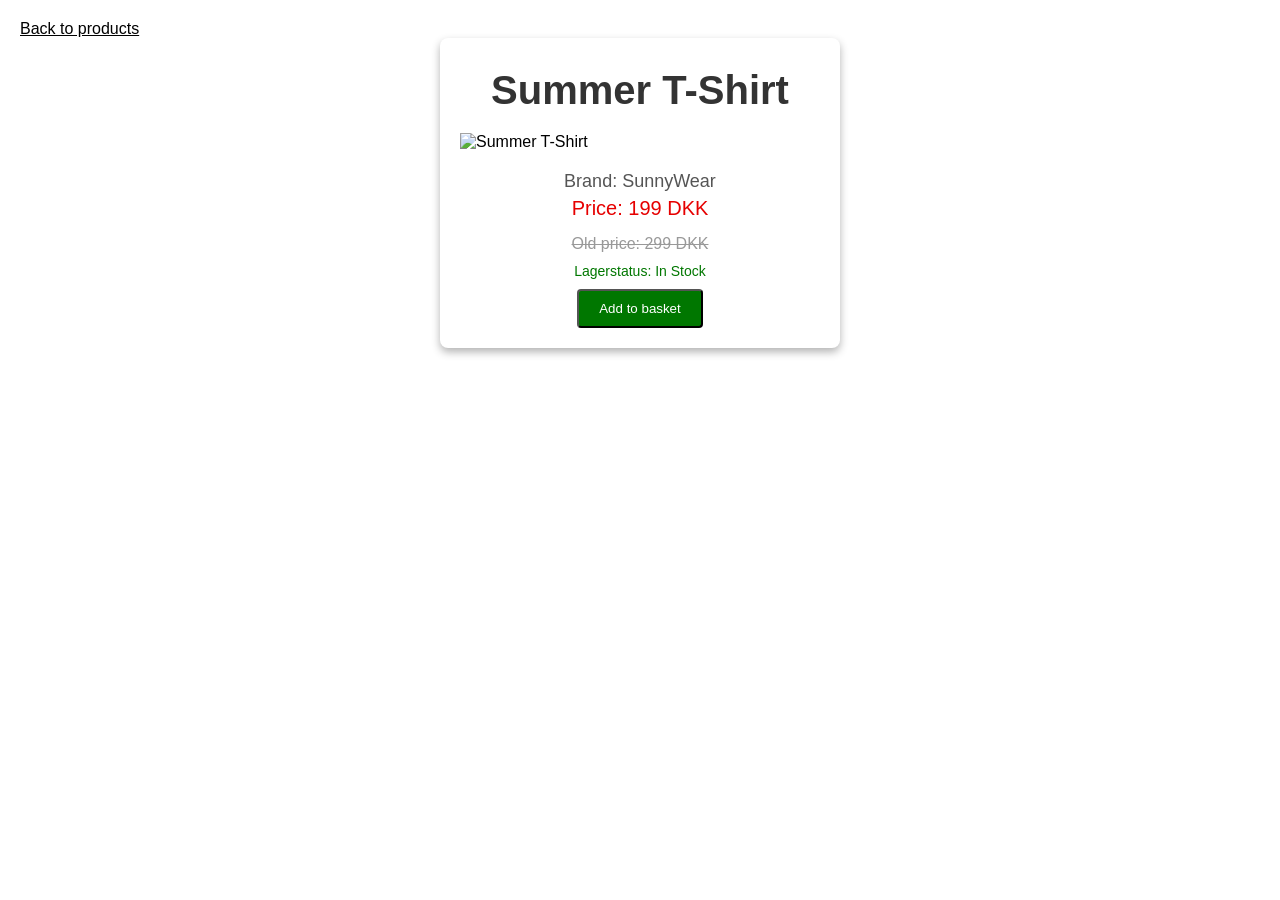
==== product.html @ 9512ab85 "første load" ====
<!DOCTYPE html>
<html lang="en">

<head>
    <meta charset="UTF-8">
    <meta name="viewport" content="width=device-width, initial-scale=1.0">
    <title>Products</title>
    <link rel="stylesheet" href="style.css">
</head>

<body>

    <header>
        <nav>
            <a href="productlist.html">Back to products</a>
        </nav>
    </header>

    <main class="product-page">

        <article class="product-card">

            <h1 class="product-title">Summer T-Shirt</h1>

            <img src="https://kea-alt-del.dk/t7/images/webp/640/1529.webp" alt="Summer T-Shirt" class="product-image">

            <section class="product-info">
                <p class="product-brand">Brand: SunnyWear</p>
                <p class="product-price">Price: 199 DKK</p>
                <p class="product-old-price">Old price: 299 DKK</p>
                <p class="product-status">Lagerstatus: In Stock</p>
            </section>

            <button type="button" class="add-to-basket">
                Add to basket
            </button>

        </article>

    </main>

</body>

</html>
---- style.css ----
/* ===================================================== */
/* ===============  RESET  ============================= */
/* ===================================================== */

* {
  margin: 0;
  padding: 0;
  box-sizing: border-box;
}

/* ===================================================== */
/* ===============  GENEREL STYLING  =================== */
/* ===================================================== */

body {
  font-family: Arial, Helvetica, sans-serif;
  background-color: rgb(255, 255, 255);
  color: #000000;
  padding: 20px;
}

h1,
h2 {
  font-size: 40px;
  text-align: center;
  margin: 10px;
  margin-bottom: 20px;
  color: #333;
}

a {
  color: rgb(0, 0, 0);
}

/* ===================================================== */
/* ========== INDEX.HTML / CATEGORY CARDS ============== */
/* ===================================================== */

.category-row {
  display: grid;
  grid-template-columns: repeat(2, 1fr);
  gap: 20px;
  padding: 20px;
  margin-top: 100px;
  justify-self: center;
}

.category-item {
  background-color: #dcd6ca;
  border-radius: 5px;
  overflow: hidden;
  text-align: center;
  margin-right: 20px;
  width: 300px;
  height: 150px;
}

a.category-link {
  display: block;
  width: 100%;
  height: 100%;
  color: #333;
  text-decoration: none;
  font-size: 30px;
  line-height: 150px;
}

/* ===================================================== */
/* ========== PRODUCTLIST.HTML / PRODUCT CARDS ========= */
/* ===================================================== */

.product-list {
  display: grid;
  grid-template-columns: repeat(2, 1fr);
  gap: 30px;
  padding: 20px;
  max-width: 1200px;
}

.product {
  background-color: #ffffff;
  box-shadow: 0 4px 8px rgba(0, 0, 0, 0.3);
  border-radius: 8px;
  overflow: hidden;
  text-align: center;
}

.product img {
  width: 100%;
  height: auto;
}

.product h2 {
  font-size: 20px;
  color: #333;
  margin: 10px 0;
  text-decoration: none;
}

.product a {
  text-decoration: none;
}

.product p {
  font-size: 14px;
  color: #777;
  margin-bottom: 10px;
}

.soldout {
  color: #e60000 !important;
  font-weight: bold;
}

.sale {
  color: #007700 !important;
  font-weight: bold;
}

/* ===================================================== */
/* ========== PRODUCT.HTML / PRODUCT CARD ============== */
/* ===================================================== */

.product-card {
  display: flex;
  flex-direction: column;
  align-items: center;

  max-width: 400px;
  margin: 0 auto;
  background-color: #ffffff;
  box-shadow: 0 4px 8px rgba(0, 0, 0, 0.3);
  border-radius: 8px;
  padding: 20px;
  overflow: hidden;
}

.product-image {
  width: 100%;
  height: auto;
  margin-bottom: 20px;
}

.product-info {
  text-align: center;
}

.product-brand {
  font-size: 18px;
  color: #555;
  margin-bottom: 5px;
}

.product-price {
  font-size: 20px;
  color: #e60000;
  margin-bottom: 15px;
}

.product-old-price {
  font-size: 16px;
  color: #999;
  text-decoration: line-through;
  margin-bottom: 10px;
}

.product-status {
  font-size: 14px;
  color: #007700;
  margin-bottom: 10px;
}

.add-to-basket {
  align-items: center;
  padding: 10px 20px;
  background-color: #007700;
  color: white;
  text-decoration: none;
  border-radius: 4px;
}

/* ===================================================== */
/* =================  HOVER  =========================== */
/* ===================================================== */

@media (hover: hover) {
  .category-item,
  .product:hover {
    transform: scale(1.05);
    box-shadow: 0 4px 8px rgba(0, 0, 0, 0.3);
    transition:
      transform 0.3s,
      box-shadow 0.3s;
    cursor: pointer;
  }
}

@media (hover: hover) {
  .add-to-basket:hover {
    background-color: #009900;
    transform: translateY(-2px);
    transition: 0.2s ease;
    cursor: pointer;
  }
}

/* ===================================================== */
/* ===============  RESPONSIVT DESIGN  ================= */
/* ===================================================== */

/* INDEX.HTML / DESKTOP */

@media (min-width: 800px) {
  .category-row {
    display: grid;
    grid-template-columns: repeat(3, 1fr);
    gap: 40px;
    padding: 20px;
    margin-top: 100px;
    justify-self: center;
  }

  a.category-link {
    font-size: 40px;
    line-height: 150px;
    text-align: center;
  }

  /* PRODUCTLIST.HTML / DESKTOP */

  @media (min-width: 900px) {
    .product-list {
      display: grid;
      grid-template-columns: repeat(4, 1fr);
      gap: 20px;
      padding: 20px;
      margin-top: 100px;
      justify-self: center;
    }
  }
}
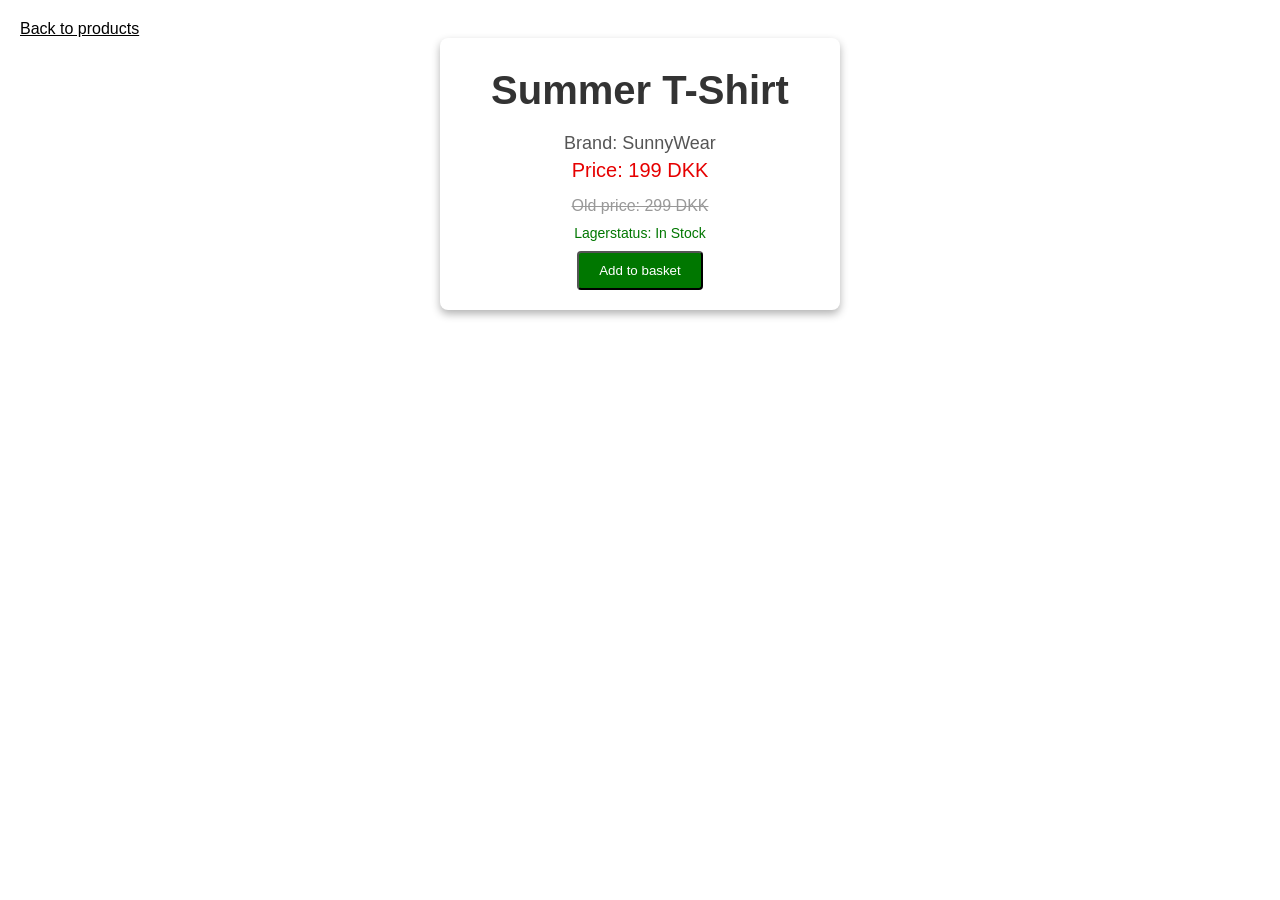
==== commit ec8b4619: "dynamisk produktside" ====
--- a/product.html
+++ b/product.html
@@ -21,24 +21,22 @@
         <article class="product-card">
 
             <h1 class="product-title">Summer T-Shirt</h1>
-
-            <img src="https://kea-alt-del.dk/t7/images/webp/640/1529.webp" alt="Summer T-Shirt" class="product-image">
-
-            <section class="product-info">
-                <p class="product-brand">Brand: SunnyWear</p>
-                <p class="product-price">Price: 199 DKK</p>
-                <p class="product-old-price">Old price: 299 DKK</p>
-                <p class="product-status">Lagerstatus: In Stock</p>
-            </section>
+            <div id="productContainer">
+                <section class="product-info">
+                    <p class="product-brand">Brand: SunnyWear</p>
+                    <p class="product-price">Price: 199 DKK</p>
+                    <p class="product-old-price">Old price: 299 DKK</p>
+                    <p class="product-status">Lagerstatus: In Stock</p>
+                </section>
+            </div>
 
             <button type="button" class="add-to-basket">
                 Add to basket
             </button>
-
         </article>
 
     </main>
-
+    <script src="js/product.js"></script>
 </body>
 
 </html>
--- a/style.css
+++ b/style.css
@@ -231,7 +231,7 @@
   @media (min-width: 900px) {
     .product-list {
       display: grid;
-      grid-template-columns: repeat(4, 1fr);
+      grid-template-columns: repeat(3, 1fr);
       gap: 20px;
       padding: 20px;
       margin-top: 100px;
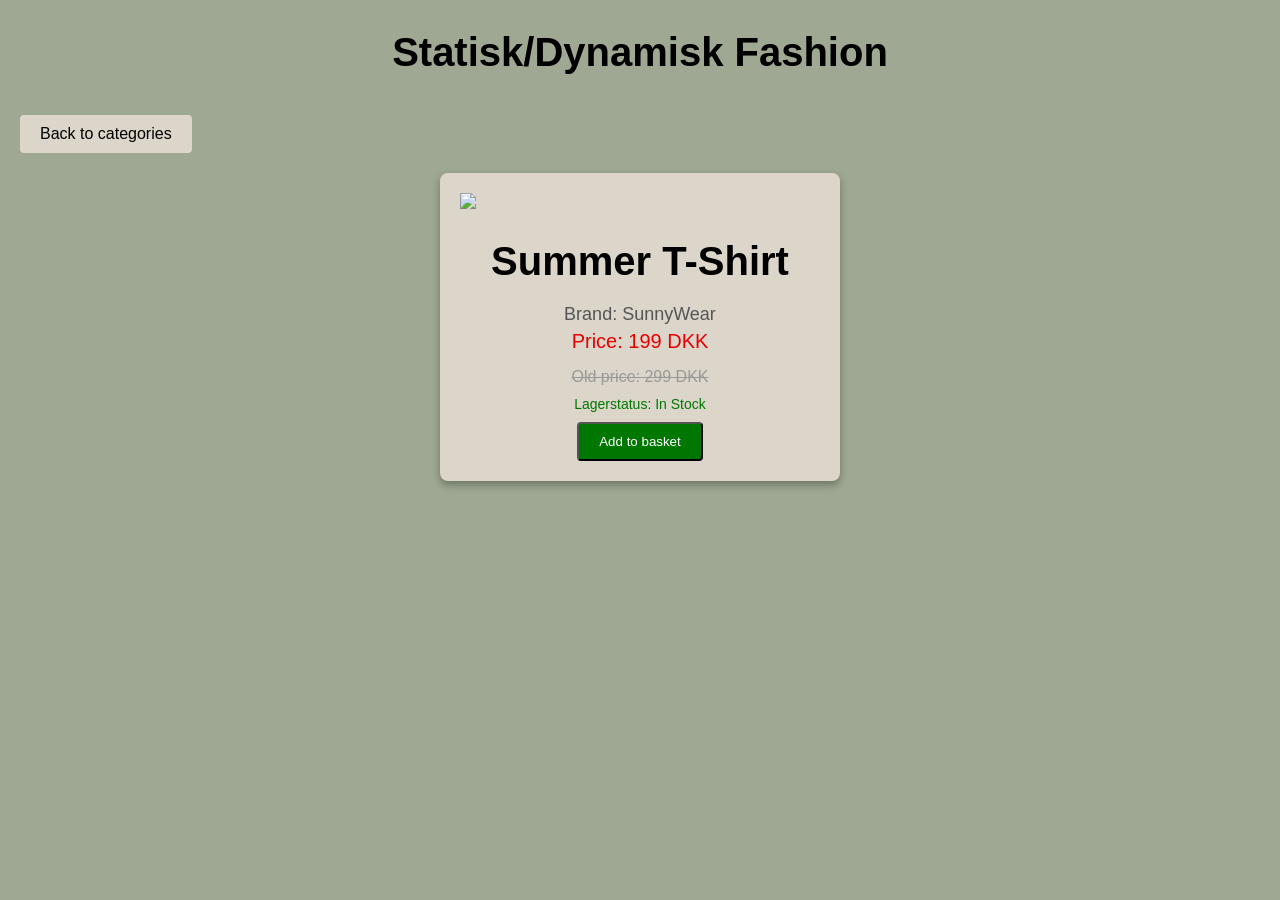
==== commit cc50a85e: "færdig" ====
--- a/product.html
+++ b/product.html
@@ -11,15 +11,15 @@
 <body>
 
     <header>
+        <h1>Statisk/Dynamisk Fashion</h1>
         <nav>
-            <a href="productlist.html">Back to products</a>
+            <a class="back-to-categories" href="index.html">Back to categories</a>
         </nav>
     </header>
 
-    <main class="product-page">
-
+    <main id="product">
         <article class="product-card">
-
+            <img src="https://kea-alt-del.dk/t7/images/webp/640/1529.webp" class="product-image">
             <h1 class="product-title">Summer T-Shirt</h1>
             <div id="productContainer">
                 <section class="product-info">
--- a/style.css
+++ b/style.css
@@ -14,7 +14,7 @@
 
 body {
   font-family: Arial, Helvetica, sans-serif;
-  background-color: rgb(255, 255, 255);
+  background-color: #9ea892;
   color: #000000;
   padding: 20px;
 }
@@ -25,11 +25,20 @@
   text-align: center;
   margin: 10px;
   margin-bottom: 20px;
-  color: #333;
-}
-
-a {
-  color: rgb(0, 0, 0);
+  color: black;
+}
+
+.back-to-categories {
+  display: inline-block;
+  margin: 20px auto;
+  padding: 10px 20px;
+  background-color: #dcd6ca;
+  color: black;
+  font-weight: 500;
+  border: none;
+  border-radius: 4px;
+  text-decoration: none;
+  cursor: pointer;
 }
 
 /* ===================================================== */
@@ -78,7 +87,7 @@
 }
 
 .product {
-  background-color: #ffffff;
+  background-color: #dcd6ca;
   box-shadow: 0 4px 8px rgba(0, 0, 0, 0.3);
   border-radius: 8px;
   overflow: hidden;
@@ -117,6 +126,29 @@
   font-weight: bold;
 }
 
+.sort-btn {
+  display: block;
+  margin: 20px 0;
+  padding: 10px 20px;
+  background-color: #dcd6ca;
+  color: black;
+  font-weight: 500;
+  border: none;
+  border-radius: 4px;
+  cursor: pointer;
+}
+
+.filter-btn {
+  display: block;
+  margin: 20px 0;
+  padding: 10px 20px;
+  background-color: #dcd6ca;
+  color: black;
+  font-weight: 500;
+  border: none;
+  border-radius: 4px;
+  cursor: pointer;
+}
 /* ===================================================== */
 /* ========== PRODUCT.HTML / PRODUCT CARD ============== */
 /* ===================================================== */
@@ -128,7 +160,7 @@
 
   max-width: 400px;
   margin: 0 auto;
-  background-color: #ffffff;
+  background-color: #dcd6ca;
   box-shadow: 0 4px 8px rgba(0, 0, 0, 0.3);
   border-radius: 8px;
   padding: 20px;
